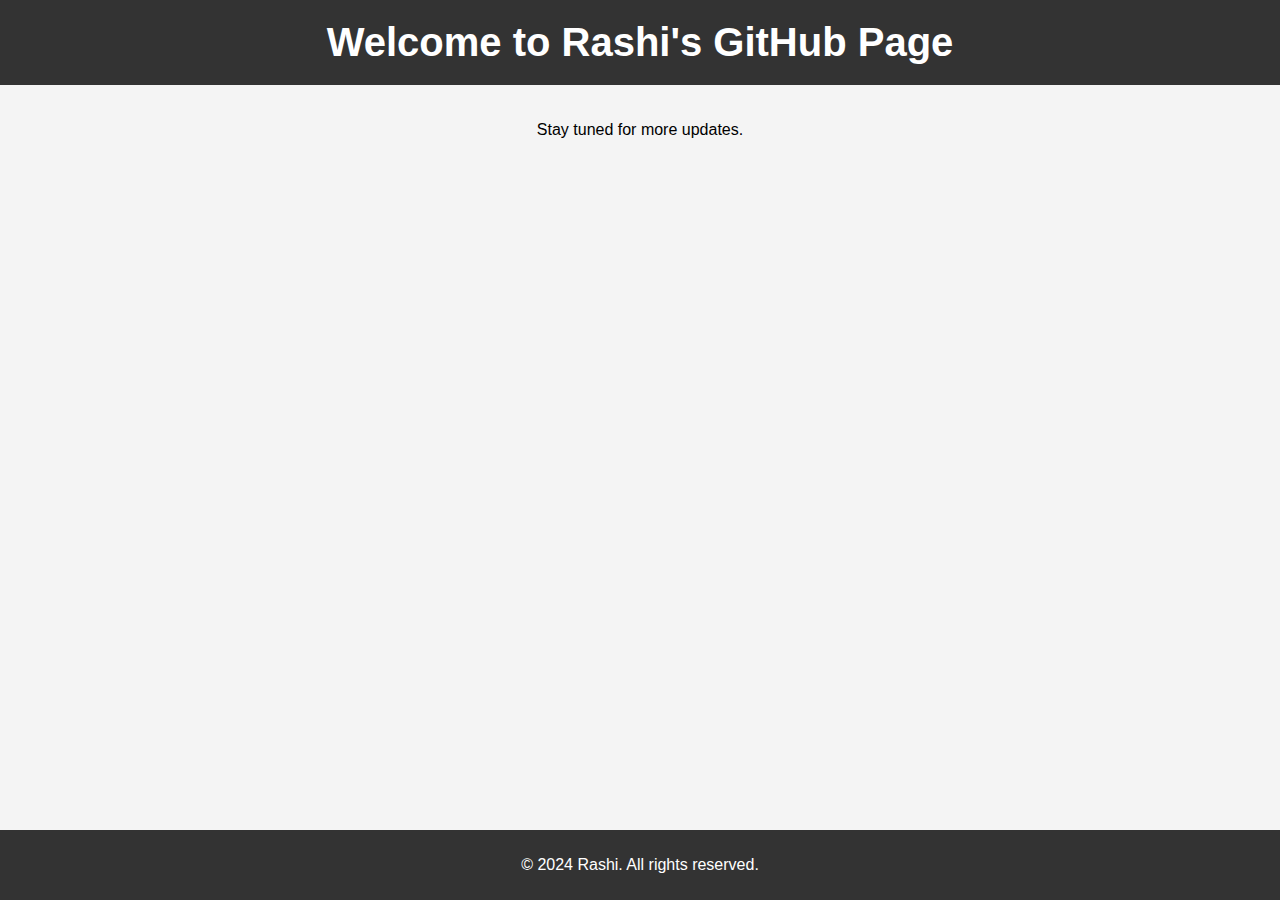
==== index.html @ 9ca713cb "Add files via upload" ====
<!DOCTYPE html>
<html lang="en">
<head>
    <meta charset="UTF-8">
    <meta name="viewport" content="width=device-width, initial-scale=1.0">
    <title>Rashi's GitHub Page</title>
    <style>
        body {
            font-family: Arial, sans-serif;
            text-align: center;
            margin: 0;
            padding: 0;
            background-color: #f4f4f4;
        }
        header {
            background-color: #333;
            color: #fff;
            padding: 20px 0;
        }
        header h1 {
            margin: 0;
            font-size: 2.5em;
        }
        main {
            padding: 20px;
        }
        footer {
            background-color: #333;
            color: #fff;
            padding: 10px 0;
            position: fixed;
            width: 100%;
            bottom: 0;
        }
    </style>
</head>
<body>
    <header>
        <h1>Welcome to Rashi's GitHub Page</h1>
    </header>

    <main>
        
        <p>Stay tuned for more updates.</p>
    </main>

    <footer>
        <p>&copy; 2024 Rashi. All rights reserved.</p>
    </footer>
</body>
</html>
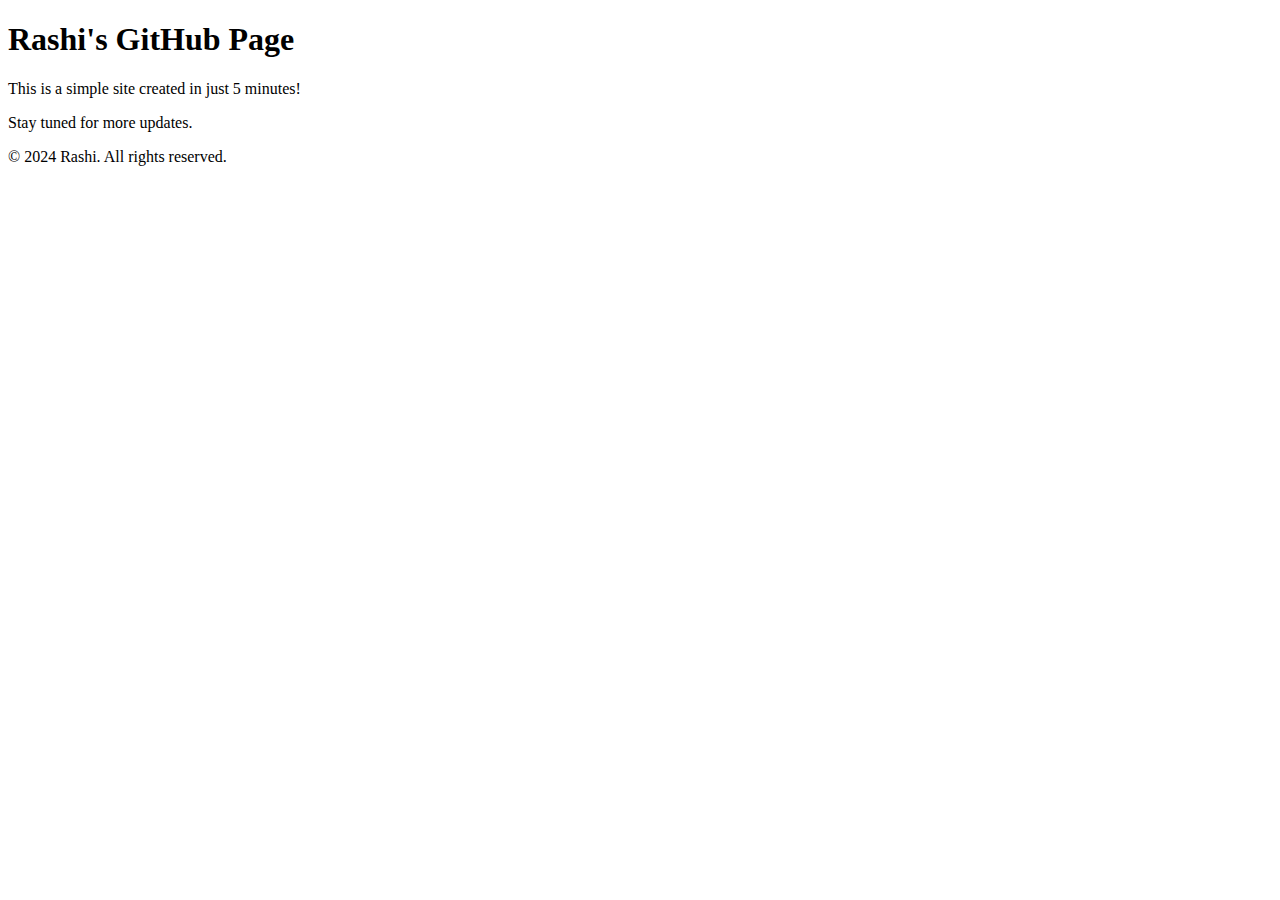
==== commit c743350d: "Update index.html" ====
--- a/index.html
+++ b/index.html
@@ -4,43 +4,15 @@
     <meta charset="UTF-8">
     <meta name="viewport" content="width=device-width, initial-scale=1.0">
     <title>Rashi's GitHub Page</title>
-    <style>
-        body {
-            font-family: Arial, sans-serif;
-            text-align: center;
-            margin: 0;
-            padding: 0;
-            background-color: #f4f4f4;
-        }
-        header {
-            background-color: #333;
-            color: #fff;
-            padding: 20px 0;
-        }
-        header h1 {
-            margin: 0;
-            font-size: 2.5em;
-        }
-        main {
-            padding: 20px;
-        }
-        footer {
-            background-color: #333;
-            color: #fff;
-            padding: 10px 0;
-            position: fixed;
-            width: 100%;
-            bottom: 0;
-        }
-    </style>
+    <link rel="stylesheet" href="styles.css"> <!-- Linking to external CSS -->
 </head>
 <body>
     <header>
-        <h1>Welcome to Rashi's GitHub Page</h1>
+        <h1>Rashi's GitHub Page</h1>
     </header>
 
     <main>
-        
+        <p>This is a simple site created in just 5 minutes!</p>
         <p>Stay tuned for more updates.</p>
     </main>
 
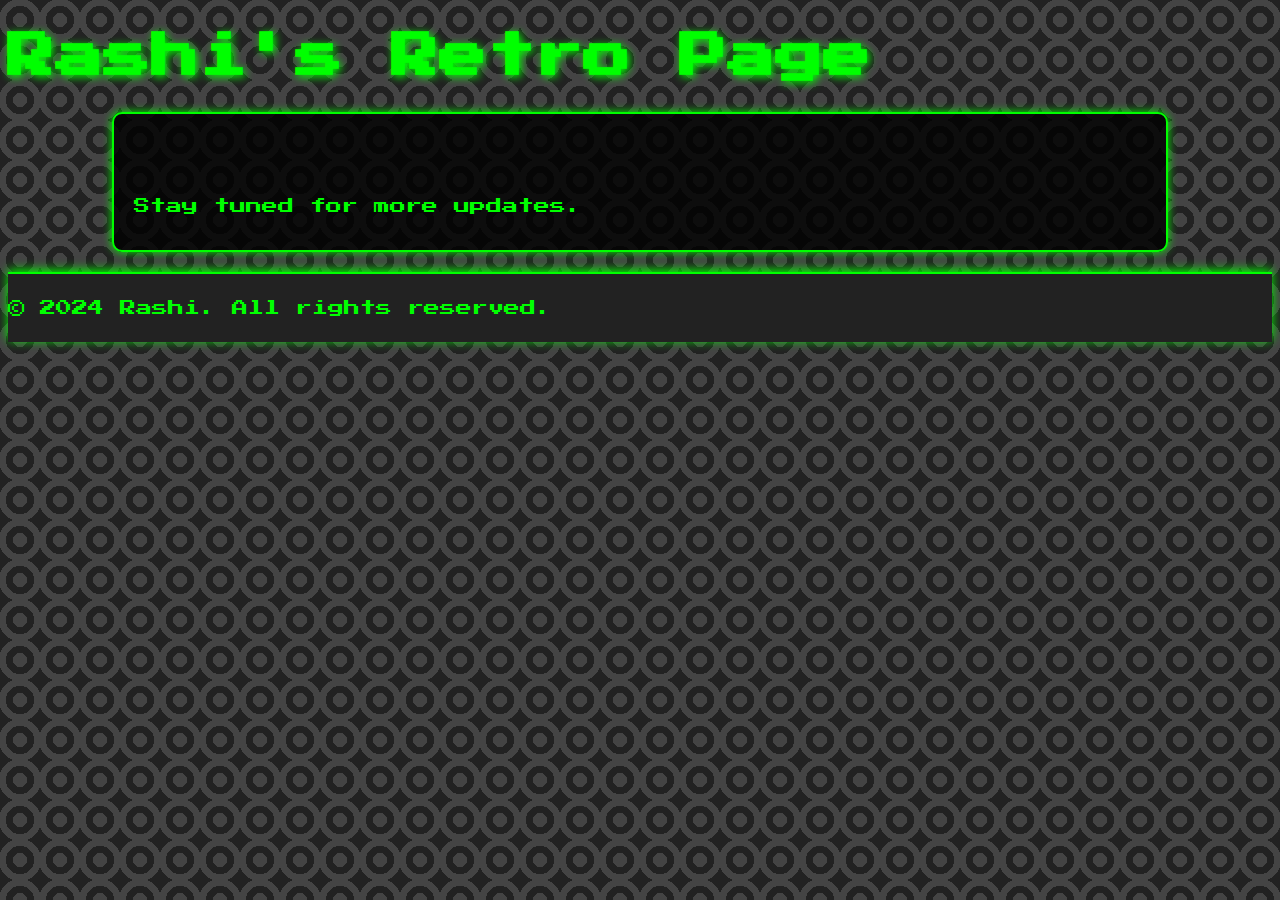
==== commit cec91f63: "Update index.html" ====
--- a/index.html
+++ b/index.html
@@ -3,21 +3,24 @@
 <head>
     <meta charset="UTF-8">
     <meta name="viewport" content="width=device-width, initial-scale=1.0">
-    <title>Rashi's GitHub Page</title>
-    <link rel="stylesheet" href="styles.css"> <!-- Linking to external CSS -->
+    <title>Rashi's Retro GitHub Page</title>
+    <link href="https://fonts.googleapis.com/css2?family=Press+Start+2P&display=swap" rel="stylesheet">
+    <link rel="stylesheet" href="retro.css"> <!-- Link to retro CSS -->
 </head>
 <body>
     <header>
-        <h1>Rashi's GitHub Page</h1>
+        <h1>Rashi's Retro Page</h1>
     </header>
 
     <main>
-        <p>This is a simple site created in just 5 minutes!</p>
+        <p>This is a retro-themed site with neon colors and pixelated fonts!</p>
         <p>Stay tuned for more updates.</p>
     </main>
 
     <footer>
         <p>&copy; 2024 Rashi. All rights reserved.</p>
     </footer>
+
+    <script src="retro.js"></script> <!-- Link to retro JS -->
 </body>
 </html>
--- a/retro.css
+++ b/retro.css
@@ -0,0 +1,41 @@
+body {
+  font-family: 'Press Start 2P', cursive; /* Retro pixelated font */
+  background-color: #222; /* Dark background */
+  color: #00FF00; /* Neon green text color */
+  background-image: radial-gradient(circle, #444 25%, #222 25%, #222 50%, #444 50%, #444 75%, #222 75%, #222 100%);
+  background-size: 40px 40px; /* Retro grid pattern */
+}
+
+header h1 {
+  font-size: 3em;
+  text-shadow: 2px 2px 8px #00FF00; /* Neon green shadow */
+  animation: glow 1s infinite alternate; /* Glowing effect */
+}
+
+main {
+  padding: 20px;
+  background-color: rgba(0, 0, 0, 0.8); /* Transparent black background */
+  margin: 20px auto;
+  width: 80%;
+  border-radius: 10px;
+  border: 2px solid #00FF00; /* Neon green border */
+  box-shadow: 0px 0px 10px #00FF00; /* Neon green glow */
+}
+
+footer {
+  background-color: #222;
+  color: #00FF00;
+  padding: 10px 0;
+  border-top: 2px solid #00FF00; /* Neon green border */
+  box-shadow: 0px -2px 10px #00FF00; /* Neon green glow */
+}
+
+/* Glow animation */
+@keyframes glow {
+  from {
+      text-shadow: 0 0 10px #00FF00, 0 0 20px #00FF00, 0 0 30px #00FF00, 0 0 40px #00FF00, 0 0 50px #00FF00, 0 0 60px #00FF00, 0 0 70px #00FF00;
+  }
+  to {
+      text-shadow: 0 0 20px #00FF00, 0 0 30px #00FF00, 0 0 40px #00FF00, 0 0 50px #00FF00, 0 0 60px #00FF00, 0 0 70px #00FF00, 0 0 80px #00FF00;
+  }
+}
